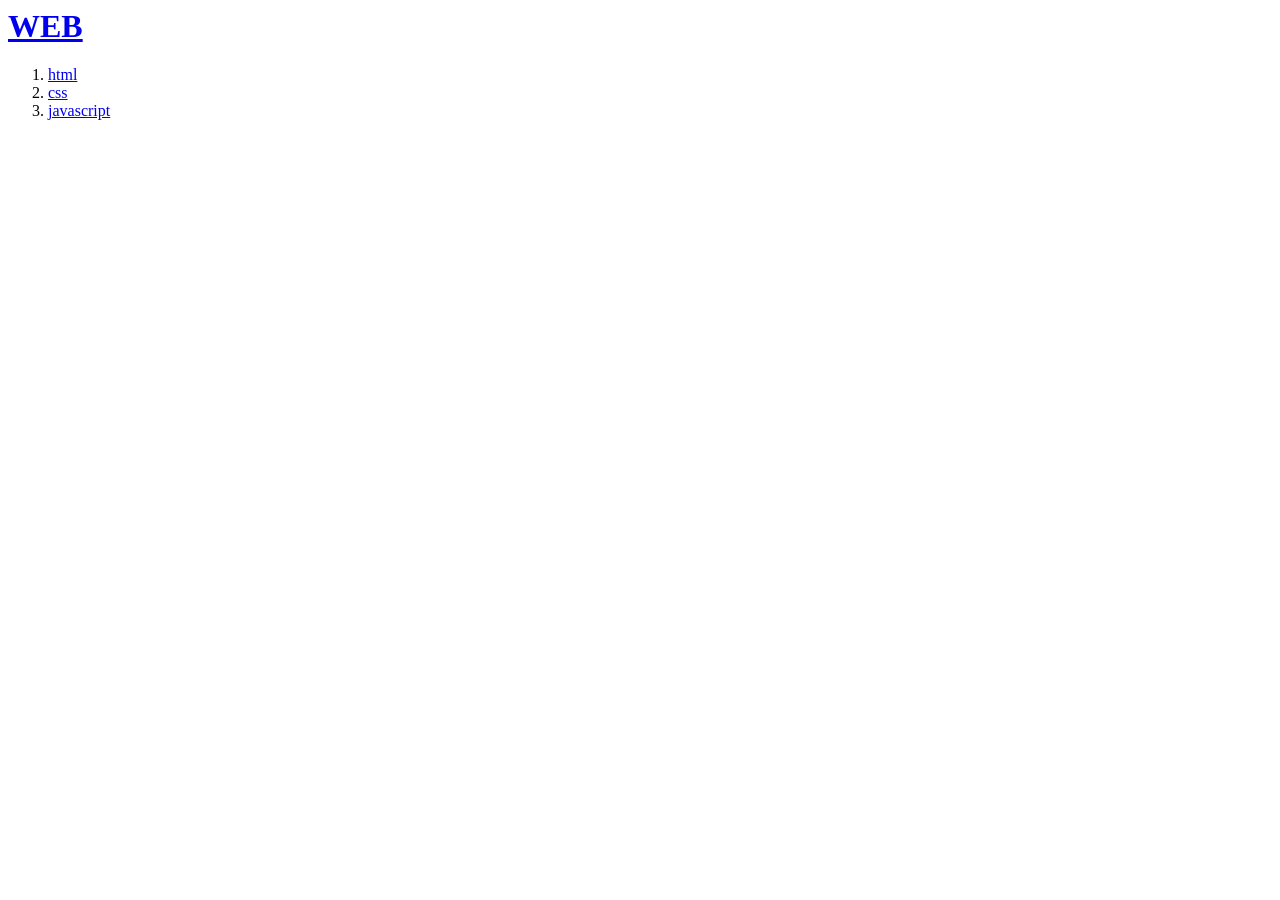
==== 0420/index.html @ 157bcebe "Dynamic content change" ====
<html>
  <body>
    <header>
      <h1><a href="/">WEB</a></h1>
    </header>
    <nav>
      <ol>
        <!-- 
        <li><a href="/read/1">html</a></li>
        <li><a href="/read/2">css</a></li>
        -->
      </ol>
    </nav>
    <article>
      <!--
        <h2>Welcome</h2>
        Hello, web
      -->
    </article>
    <ol id="control">
      <!--
        <li><a href="/create">Create</a></li>
        <li><a href="/update">Update</a></li>
        <li><a href="/delete">Delete</a></li>
      -->
    </ol>
    <script>
      const topics = [
        { id: 1, title: "html", body: "html is ..." },
        { id: 2, title: "css", body: "css is ..." },
        { id: 3, title: "javascript", body: "javascript is ..." },
      ];
      let selectedId = null;
      function navHandler(e, t) {
        //e는 event / t 는 this(tag가 나온다)
        console.log(e, t);
        //1.링크가 작동하지 않아야 한다.
        e.preventDefault();
        //2.아이디 값을 알아낸다.
        selectedId = Number(e.target.id);
        read();
      }
      function nav() {
        const tag = topics
          .map(
            (e) =>
              `<li><a href="/read/${e.id}" id="${e.id}" onclick="navHandler(event, this);">${e.title}</a></li>`
          )
          .join("");
        document.querySelector("nav>ol").innerHTML = tag;
      }
      function welcome() {}
      function read() {
        //3.아이디와 일치하는 topics의 원소를 찾는다.
        const topic = topics.filter((e) => e.id === selectedId)[0];
        console.log(topic);
        //4.본문을 만든다.
        const content = `<h2>${topic.title}</h2>${topic.body}`;
        //5.본문을 출력한다.
        document.querySelector("article").innerHTML = content;
      }
      function create() {}
      function update() {}
      function del() {}
      function control() {}
      nav();
    </script>
  </body>
</html>
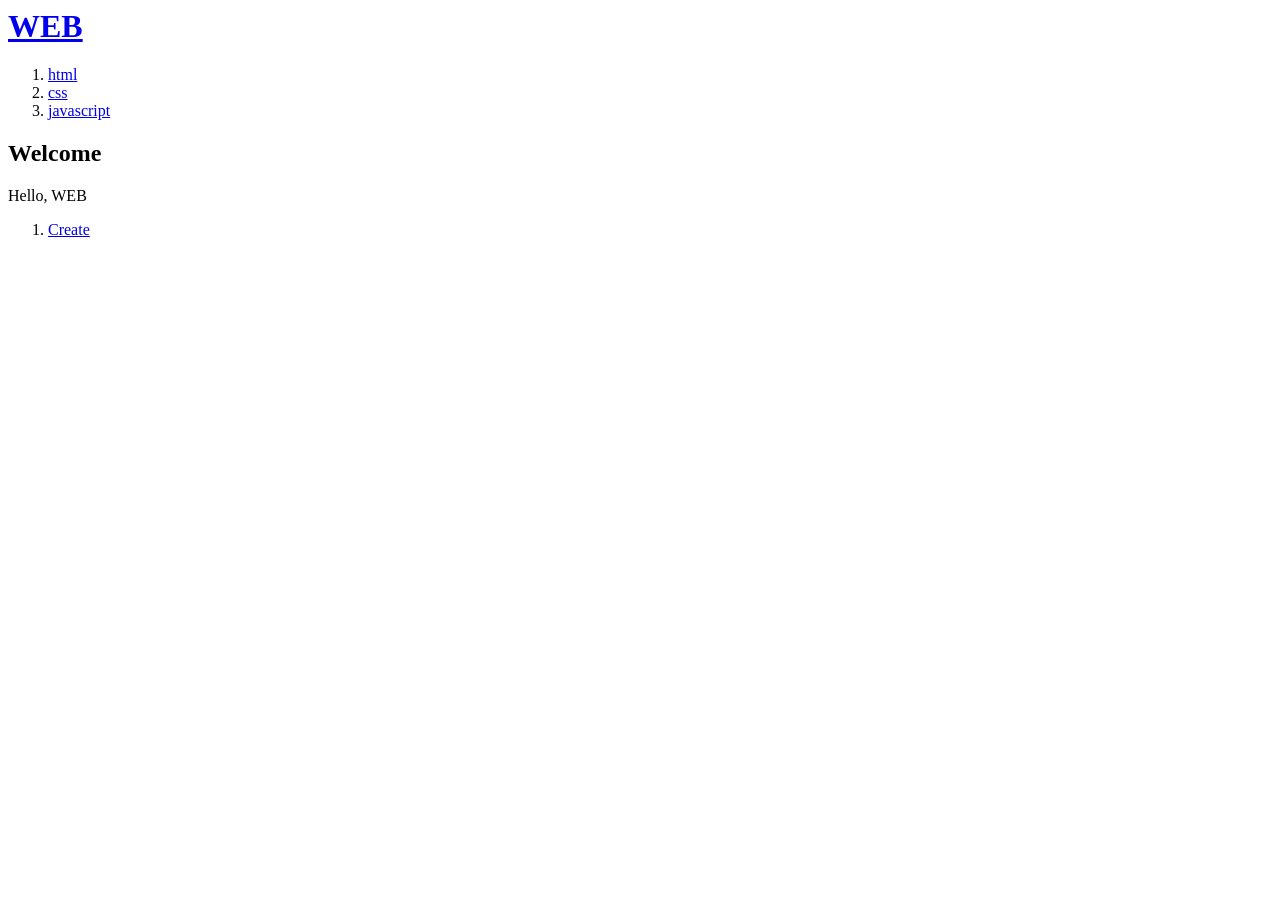
==== commit dcde76e4: "Client CRUD" ====
--- a/0420/index.html
+++ b/0420/index.html
@@ -1,7 +1,16 @@
 <html>
   <body>
     <header>
-      <h1><a href="/">WEB</a></h1>
+      <h1>
+        <a
+          href="/"
+          onclick="
+        event.preventDefault();
+        welcome();
+        "
+          >WEB</a
+        >
+      </h1>
     </header>
     <nav>
       <ol>
@@ -30,10 +39,12 @@
         { id: 2, title: "css", body: "css is ..." },
         { id: 3, title: "javascript", body: "javascript is ..." },
       ];
+      //   let nextId = 4;
+      let nextId = topics.length + 1;
       let selectedId = null;
       function navHandler(e, t) {
         //e는 event / t 는 this(tag가 나온다)
-        console.log(e, t);
+        // console.log(e, t);
         //1.링크가 작동하지 않아야 한다.
         e.preventDefault();
         //2.아이디 값을 알아낸다.
@@ -44,26 +55,70 @@
         const tag = topics
           .map(
             (e) =>
-              `<li><a href="/read/${e.id}" id="${e.id}" onclick="navHandler(event, this);">${e.title}</a></li>`
+              `<li>
+                <a href="/read/${e.id}" id="${e.id}" onclick="navHandler(event, this);">
+                  ${e.title}
+                </a>
+              </li>`
           )
           .join("");
         document.querySelector("nav>ol").innerHTML = tag;
       }
-      function welcome() {}
+      function welcome() {
+        document.querySelector(
+          "article"
+        ).innerHTML = `<h2>Welcome</h2>Hello, WEB`;
+        selectedId = null;
+        control();
+      }
       function read() {
         //3.아이디와 일치하는 topics의 원소를 찾는다.
         const topic = topics.filter((e) => e.id === selectedId)[0];
-        console.log(topic);
         //4.본문을 만든다.
         const content = `<h2>${topic.title}</h2>${topic.body}`;
         //5.본문을 출력한다.
         document.querySelector("article").innerHTML = content;
+        control();
       }
-      function create() {}
+      function createHandler(e) {
+        e.preventDefault();
+        const t = e.target.title.value;
+        const b = e.target.body.value;
+        const newTopic = { id: nextId, title: t, body: b };
+        topics.push(newTopic);
+        nav();
+        selectedId = nextId;
+        nextId += 1;
+        read();
+      }
+      function create() {
+        const content = `
+            <form onsubmit="createHandler(event);">         
+              <p><input type="text" name="title" placeholder="제목"></p>
+              <p><textarea name="body" placeholder="본문"></textarea></p>
+              <p><input type="submit" value="create"></p>
+            </form>
+          `;
+        document.querySelector("article").innerHTML = content;
+      }
       function update() {}
       function del() {}
-      function control() {}
+      function control() {
+        let contextUI = "";
+        if (selectedId !== null) {
+          contextUI = `
+            <li><a href="/update">Update</a></li>
+            <li><a href="/delete">Delete</a></li>
+          `;
+        }
+        document.querySelector("#control").innerHTML = `
+            <li><a href="/create" onclick="event.preventDefault(); create();">Create</a></li>
+            ${contextUI}
+        `;
+      }
       nav();
+      welcome();
+      control();
     </script>
   </body>
 </html>
